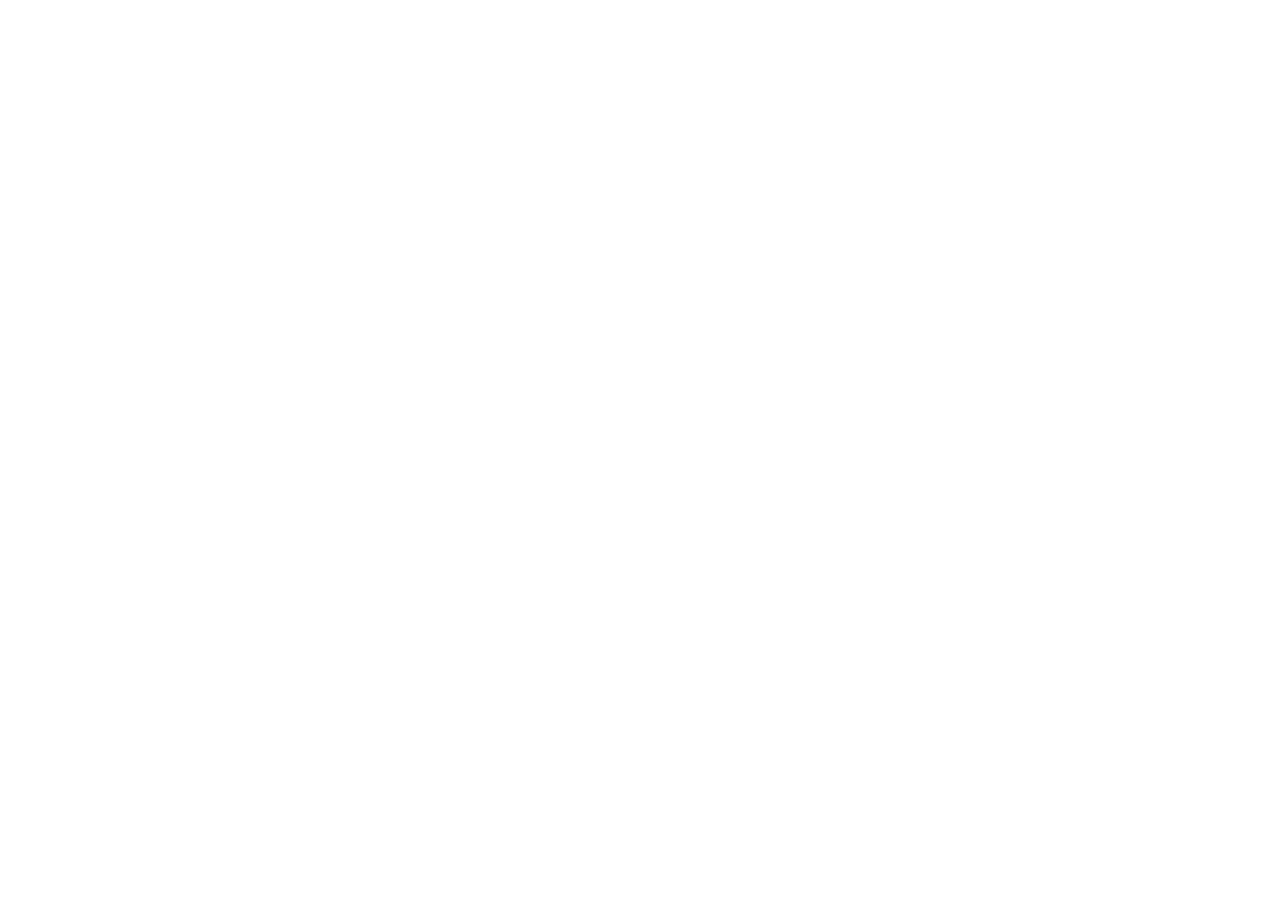
==== index.html @ c7c92a6f "First commit, not working" ====
<!DOCTYPE html>
<html>
  <head>
    <link rel='stylesheet' type='css' href='styles.css'>
    <script src="lib/d3.min.js"></script>
    <script src="src/script.js"></script>
  </head>
  <body>

  </body>
</html>
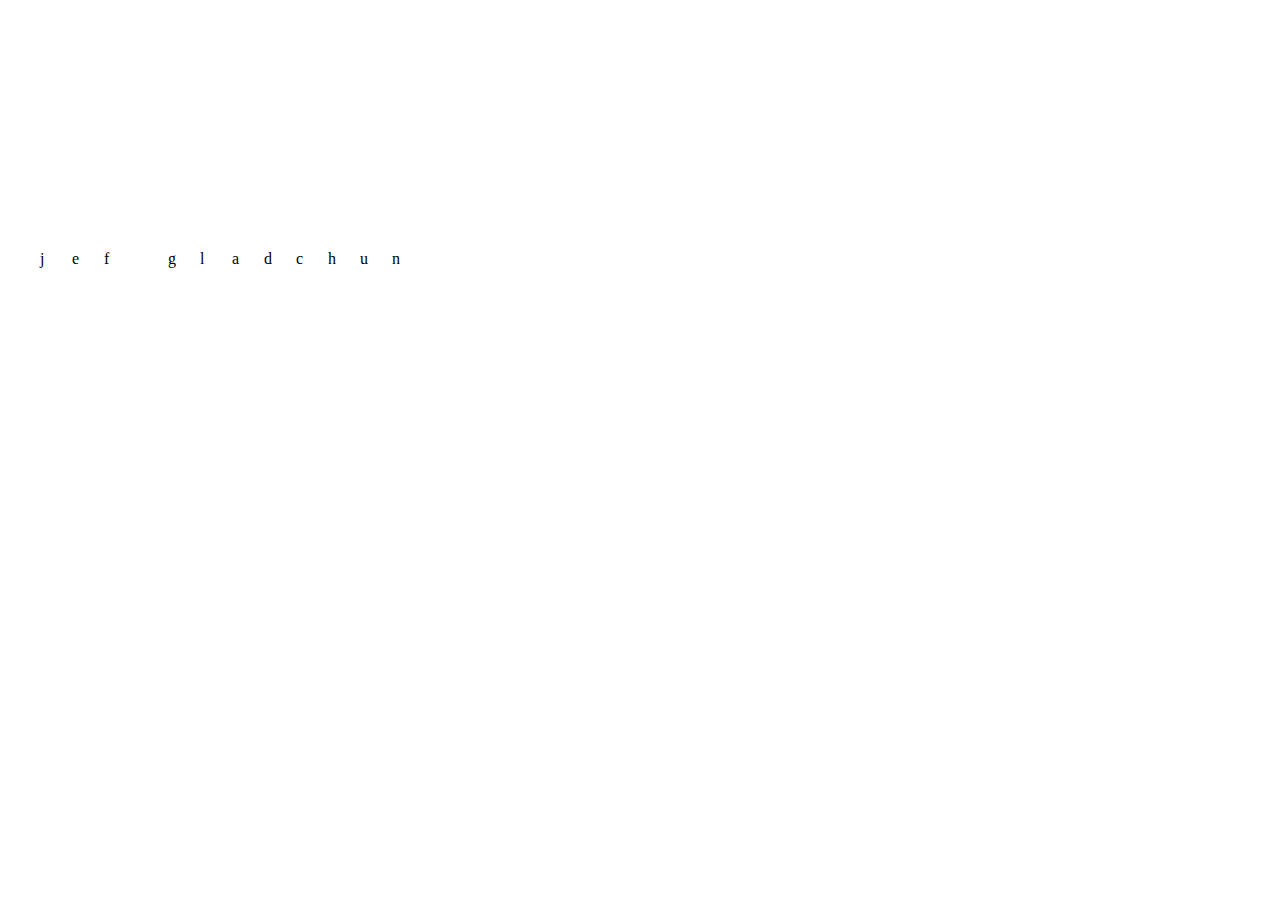
==== commit 551c9206: "Somewhat working" ====
--- a/index.html
+++ b/index.html
@@ -2,10 +2,10 @@
 <html>
   <head>
     <link rel='stylesheet' type='css' href='styles.css'>
-    <script src="lib/d3.min.js"></script>
-    <script src="src/script.js"></script>
+    <script src="lib/d3.js"></script>
   </head>
   <body>
 
+    <script src="src/script.js"></script>
   </body>
 </html>
--- a/styles.css
+++ b/styles.css
@@ -0,0 +1,15 @@
+text {
+  font: bold 48px monospace;
+}
+
+.enter {
+  fill: green;
+}
+
+.update {
+  fill: #333;
+}
+
+.exit {
+  fill: brown;
+}